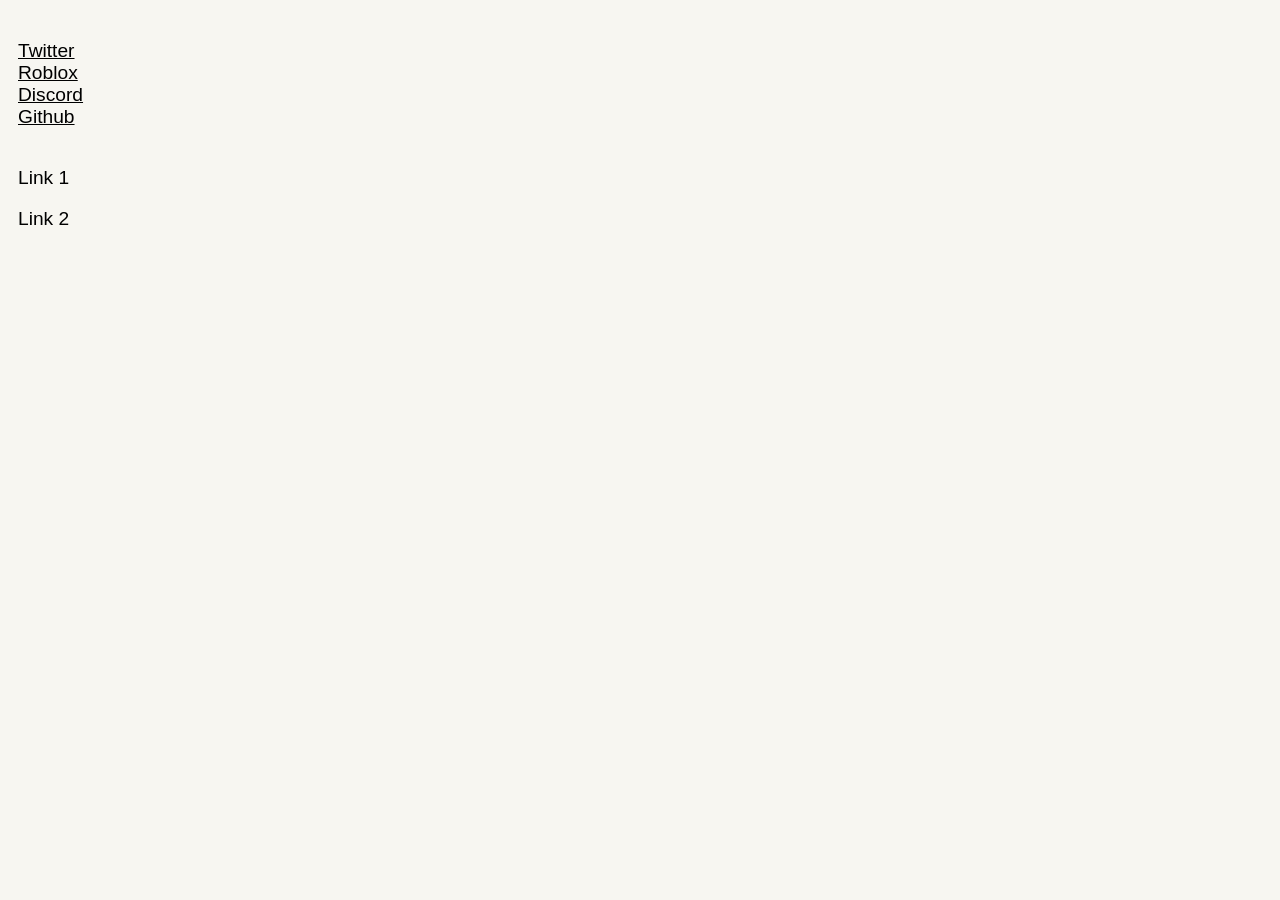
==== index.html @ f4f79b59 "added google tracker" ====
<!DOCTYPE html>
<link rel = "stylesheet" href = "styles.css">
<html>
    <head>
        <title>shabbs15 </title>

        <script async src="https://www.googletagmanager.com/gtag/js?id=G-51CGCNSPKS"></script>
        <script>
        window.dataLayer = window.dataLayer || [];
        function gtag(){dataLayer.push(arguments);}
        gtag('js', new Date());

        gtag('config', 'G-51CGCNSPKS');
        </script>

    </head>

    <body>

        <div>
            <br>
            <a href = "https://twitter.com/iamshabbs15" target="_blank">                                    Twitter </a> <br>
            <a href = "https://www.roblox.com/users/76163117/profile" target="_blank">              Roblox  </a> <br>
            <a href = "https://shabbs15#1592" target="_blank">                                              Discord </a> <br>
            <a href = "https://www.github.com/shabbs15" target="_blank">                                        Github  </a> <br>
        </div>
        <div>
            <p>Link 1</p>
            <p>Link 2</p>
        </div>

    </body>
</html>
---- styles.css ----
body {
    font-family: -apple-system, BlinkMacSystemFont, 'Segoe UI', Roboto, Oxygen, Ubuntu, Cantarell, 'Open Sans', 'Helvetica Neue', sans-serif;
    font-size: larger;
    padding: 10px 10px;
    background-color: rgb(247, 246, 241);
}

div {
    padding-bottom: 20px;
}

a {
    color: black;
}

a:hover {
    color:rgb(175, 174, 174);
}
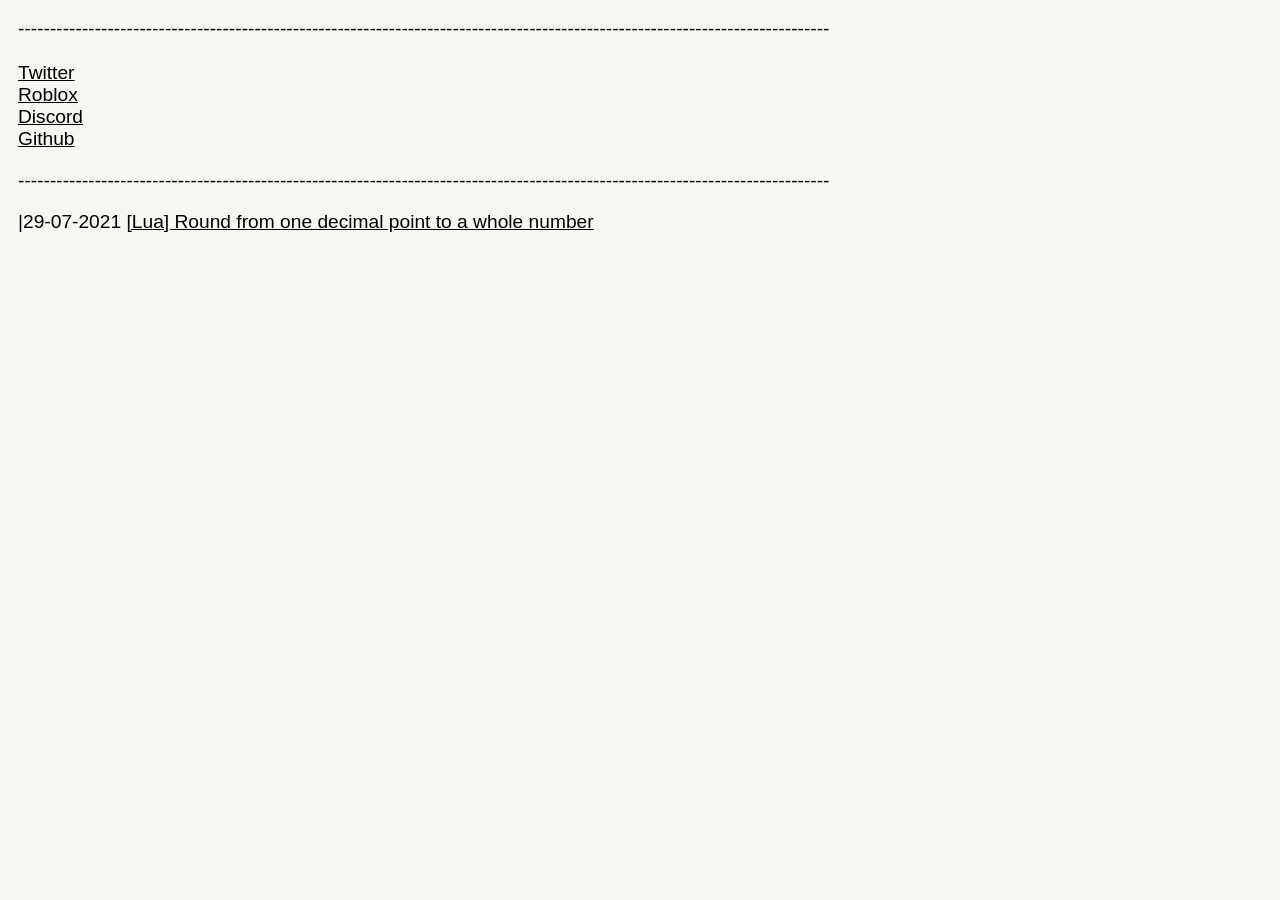
==== commit 6aea7d07: "added articl" ====
--- a/index.html
+++ b/index.html
@@ -1,8 +1,9 @@
 <!DOCTYPE html>
-<link rel = "stylesheet" href = "styles.css">
 <html>
     <head>
-        <title>shabbs15 </title>
+        <title>shabbs.me </title>
+
+        <link rel = "stylesheet" href = "styles.css">
 
         <script async src="https://www.googletagmanager.com/gtag/js?id=G-51CGCNSPKS"></script>
         <script>
@@ -17,16 +18,19 @@
 
     <body>
 
-        <div>
+        -------------------------------------------------------------------------------------------------------------------------------
+        <div class="paddingDown">
             <br>
             <a href = "https://twitter.com/iamshabbs15" target="_blank">                                    Twitter </a> <br>
             <a href = "https://www.roblox.com/users/76163117/profile" target="_blank">              Roblox  </a> <br>
             <a href = "https://shabbs15#1592" target="_blank">                                              Discord </a> <br>
             <a href = "https://www.github.com/shabbs15" target="_blank">                                        Github  </a> <br>
         </div>
-        <div>
-            <p>Link 1</p>
-            <p>Link 2</p>
+        <div class = "paddingDown">
+            -------------------------------------------------------------------------------------------------------------------------------
+            <p>|29-07-2021 <a href = "https://www.shabbs.me/help/20210729_roundinglua" target = "_blank"</p> [Lua] Round from one decimal point to a whole number </a> </p>
+
+
         </div>
 
     </body>
--- a/styles.css
+++ b/styles.css
@@ -5,14 +5,35 @@
     background-color: rgb(247, 246, 241);
 }
 
-div {
-    padding-bottom: 20px;
-}
 
 a {
     color: black;
 }
 
-a:hover {
+a:hover{
     color:rgb(175, 174, 174);
-}+}
+
+
+h1 {
+    font-size: large;
+    text-decoration: underline;
+}
+
+
+.codeBlock {
+    background-color: #F0EFEB;
+    padding-top: 1px;
+    padding-bottom: 1px;
+    
+}
+
+.paddingBump {
+    padding-left: 21px;
+}
+
+.paddingDown {
+    padding-bottom: 20px;
+}
+
+/* #F0EFEB, */
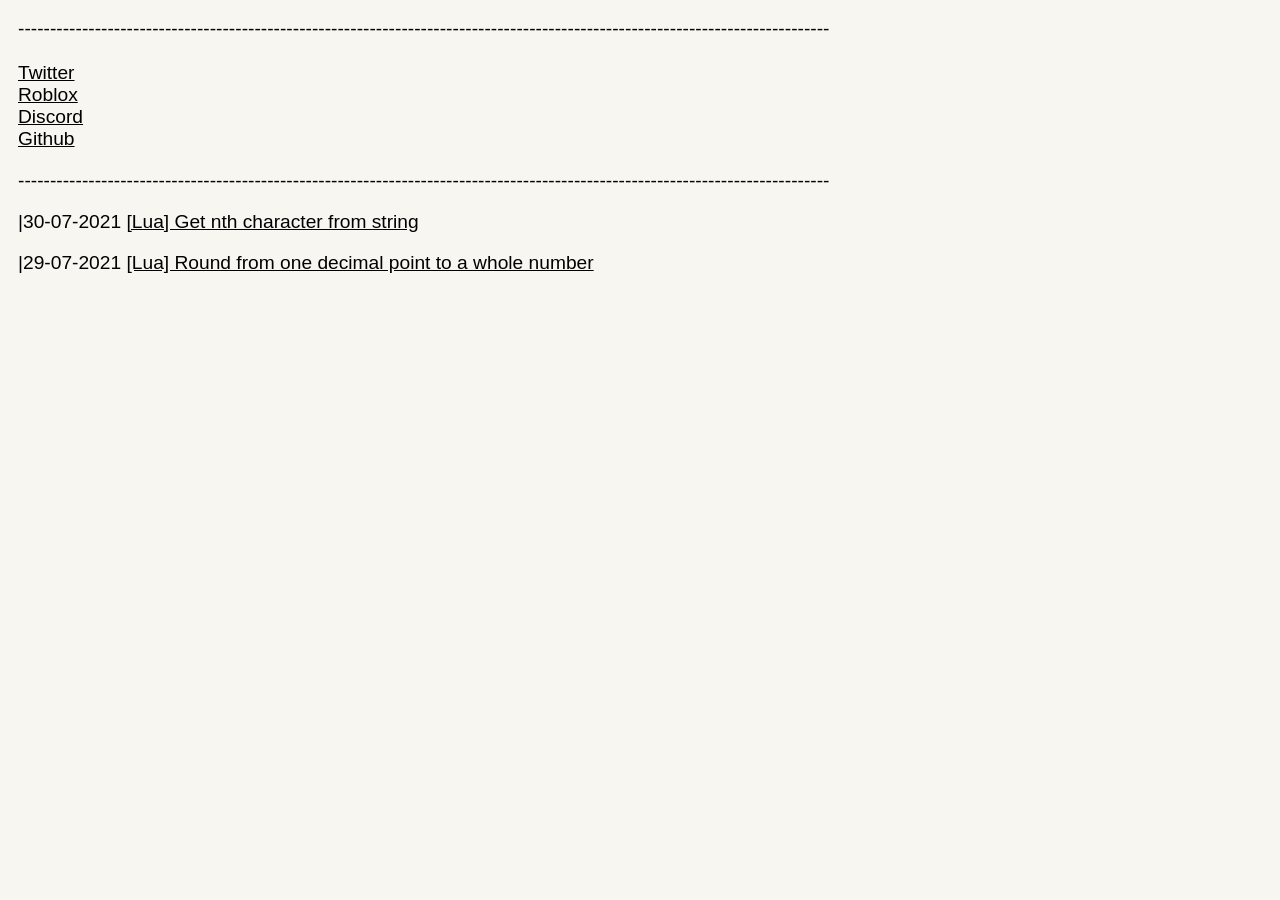
==== commit 059e6cc3: "new entry" ====
--- a/index.html
+++ b/index.html
@@ -28,6 +28,7 @@
         </div>
         <div class = "paddingDown">
             -------------------------------------------------------------------------------------------------------------------------------
+            <p>|30-07-2021 <a href = "https://www.shabbs.me/help/20210730_nthcharacterlua" target = "_blank"</p> [Lua] Get nth character from string </a> </p>
             <p>|29-07-2021 <a href = "https://www.shabbs.me/help/20210729_roundinglua" target = "_blank"</p> [Lua] Round from one decimal point to a whole number </a> </p>
 
 
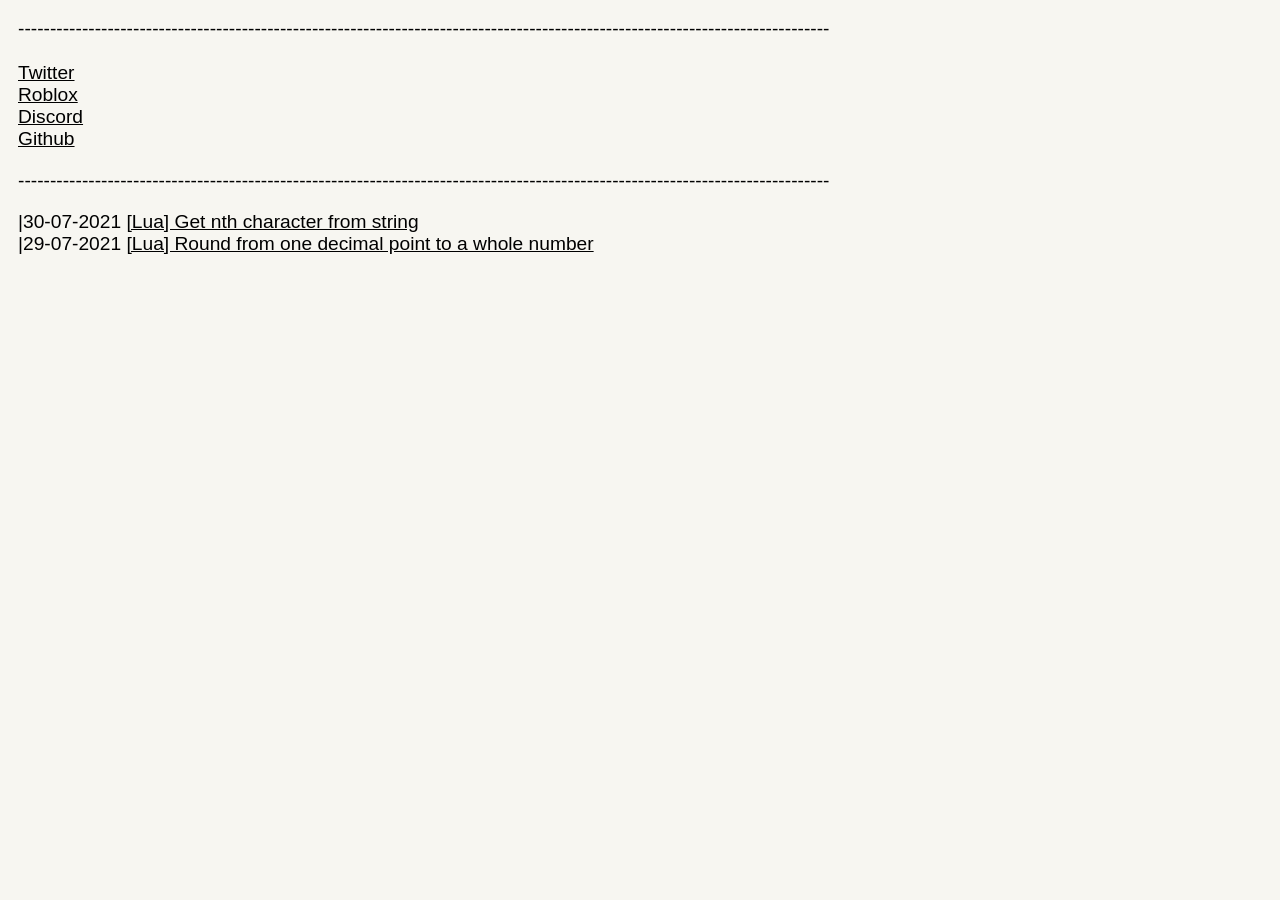
==== commit 56e174c2: "adjusted margin" ====
--- a/index.html
+++ b/index.html
@@ -28,7 +28,8 @@
         </div>
         <div class = "paddingDown">
             -------------------------------------------------------------------------------------------------------------------------------
-            <p>|30-07-2021 <a href = "https://www.shabbs.me/help/20210730_nthcharacterlua" target = "_blank"</p> [Lua] Get nth character from string </a> </p>
+            
+            <p id="topmargin">|30-07-2021 <a href = "https://www.shabbs.me/help/20210730_nthcharacterlua" target = "_blank"</p> [Lua] Get nth character from string </a> </p>
             <p>|29-07-2021 <a href = "https://www.shabbs.me/help/20210729_roundinglua" target = "_blank"</p> [Lua] Round from one decimal point to a whole number </a> </p>
 
 
--- a/styles.css
+++ b/styles.css
@@ -32,6 +32,12 @@
     padding-left: 21px;
 }
 
+p {margin: 0px;}
+
+#topmargin {
+    margin-top: 1em;
+}
+
 .paddingDown {
     padding-bottom: 20px;
 }
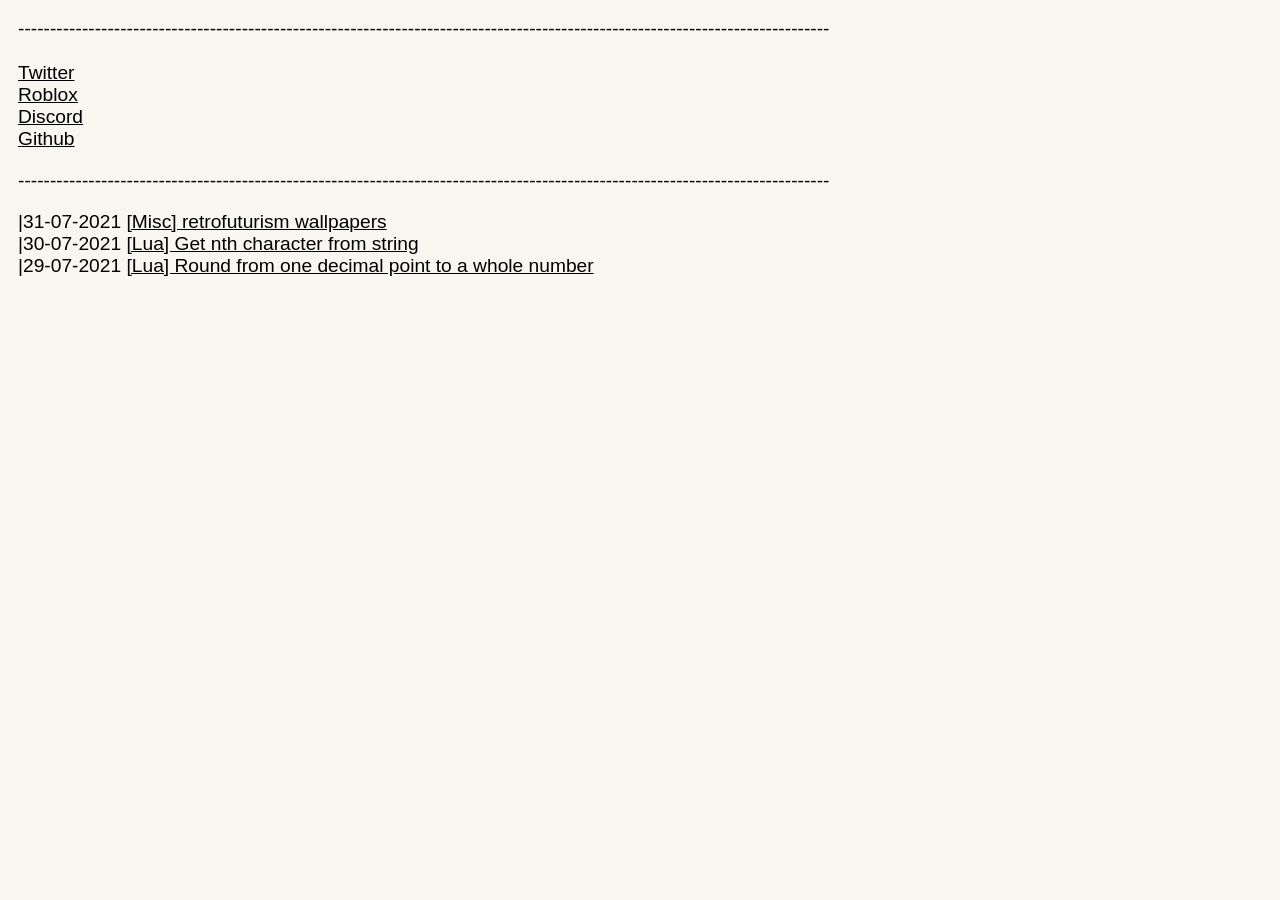
==== commit e2c81d4c: "new article retrofuturism" ====
--- a/index.html
+++ b/index.html
@@ -29,8 +29,9 @@
         <div class = "paddingDown">
             -------------------------------------------------------------------------------------------------------------------------------
             
-            <p id="topmargin">|30-07-2021 <a href = "https://www.shabbs.me/help/20210730_nthcharacterlua" target = "_blank"</p> [Lua] Get nth character from string </a> </p>
-            <p>|29-07-2021 <a href = "https://www.shabbs.me/help/20210729_roundinglua" target = "_blank"</p> [Lua] Round from one decimal point to a whole number </a> </p>
+            <p id="topmargin">|31-07-2021 <a href = "https://boards.4chan.org/wg/thread/7764202/retrofuturism" target = "_blank"> [Misc] retrofuturism wallpapers </a> </p>
+            <p>|30-07-2021 <a href = "https://www.shabbs.me/help/20210730_nthcharacterlua" target = "_blank"> [Lua] Get nth character from string </a> </p>
+            <p>|29-07-2021 <a href = "https://www.shabbs.me/help/20210729_roundinglua" target = "_blank"> [Lua] Round from one decimal point to a whole number </a> </p>
 
 
         </div>
--- a/styles.css
+++ b/styles.css
@@ -30,12 +30,16 @@
 
 .paddingBump {
     padding-left: 21px;
+    margin-top: 1em;
+    margin-bottom: 1em;
 }
 
-p {margin: 0px;}
+p {
+    margin: 0px;
+}
 
 #topmargin {
-    margin-top: 1em;
+    margin-top: 1em ;
 }
 
 .paddingDown {
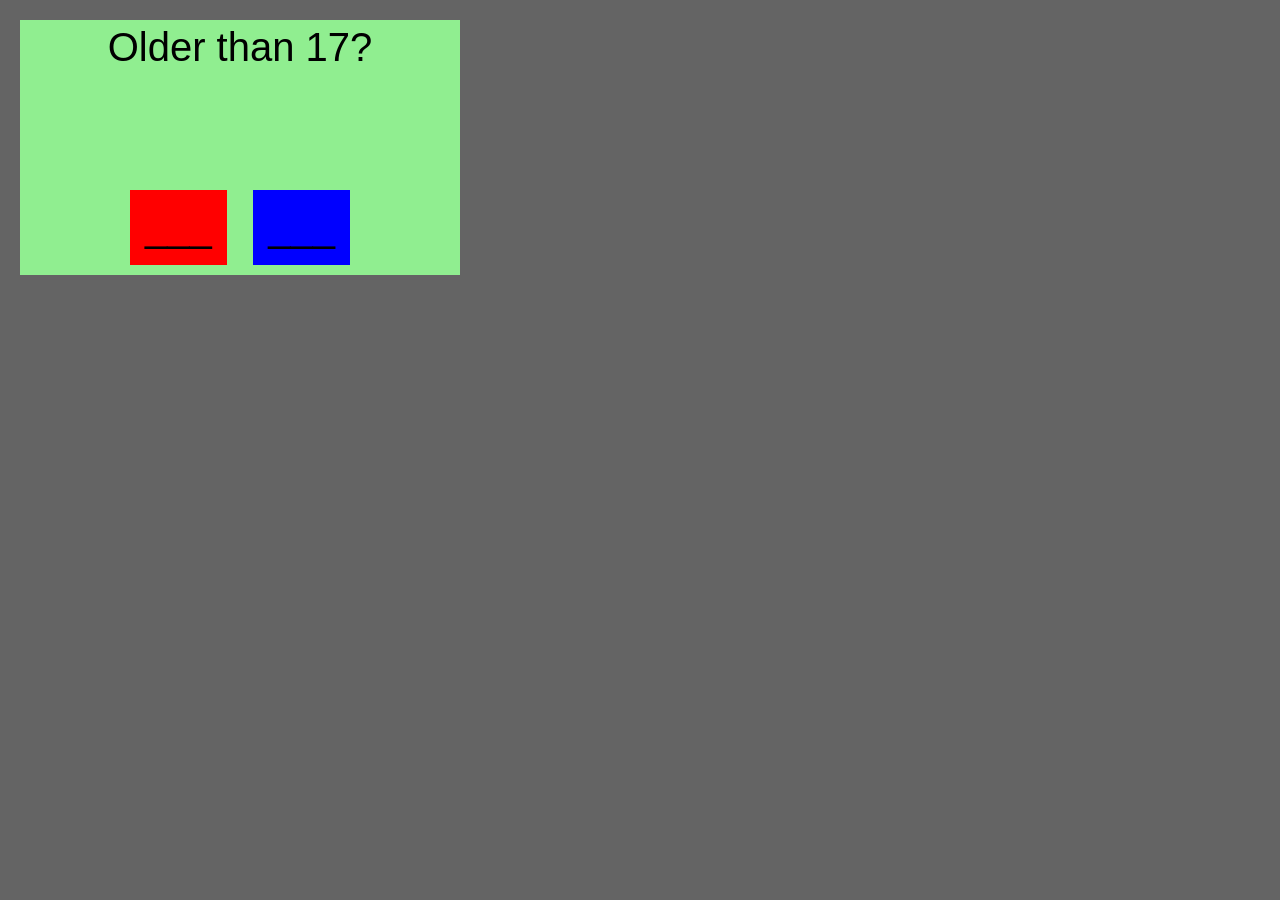
==== commit 830debd9: "added warning for the children" ====
--- a/index.html
+++ b/index.html
@@ -18,23 +18,40 @@
 
     <body>
 
-        -------------------------------------------------------------------------------------------------------------------------------
-        <div class="paddingDown">
-            <br>
-            <a href = "https://twitter.com/iamshabbs15" target="_blank">                                    Twitter </a> <br>
-            <a href = "https://www.roblox.com/users/76163117/profile" target="_blank">              Roblox  </a> <br>
-            <a href = "https://shabbs15#1592" target="_blank">                                              Discord </a> <br>
-            <a href = "https://www.github.com/shabbs15" target="_blank">                                        Github  </a> <br>
+        <div id = "divClose">
+                <div id = "frontSide">
+                     Older than 17?
+
+                     <span id = "frontYes" onclick='this.parentNode.parentNode.parentNode.removeChild(this.parentNode.parentNode); return false;'>
+                        ___
+                    </span>
+                    <a class = "closeA" id = "frontNo" href = "https://twitter.com/iamshabbs15">
+                        ___
+                    </a> 
+
+                </div>
+            
         </div>
-        <div class = "paddingDown">
-            -------------------------------------------------------------------------------------------------------------------------------
-            
-            <p id="topmargin">|31-07-2021 <a href = "https://boards.4chan.org/wg/thread/7764202/retrofuturism" target = "_blank"> [Misc] retrofuturism wallpapers </a> </p>
-            <p>|30-07-2021 <a href = "https://www.shabbs.me/help/20210730_nthcharacterlua" target = "_blank"> [Lua] Get nth character from string </a> </p>
-            <p>|29-07-2021 <a href = "https://www.shabbs.me/help/20210729_roundinglua" target = "_blank"> [Lua] Round from one decimal point to a whole number </a> </p>
 
 
+        <div id = "mainDiv">
+            -------------------------------------------------------------------------------------------------------------------------------
+            <div class="paddingDown">
+                <br>
+                <a href = "https://twitter.com/iamshabbs15" target="_blank">                                    Twitter </a> <br>
+                <a href = "https://www.roblox.com/users/76163117/profile" target="_blank">              Roblox  </a> <br>
+                <a href = "https://shabbs15#1592" target="_blank">                                              Discord </a> <br>
+                <a href = "https://www.github.com/shabbs15" target="_blank">                                        Github  </a> <br>
+            </div>
+            <div class = "paddingDown">
+                -------------------------------------------------------------------------------------------------------------------------------
+                
+                <p id="topmargin">|31-07-2021 <a href = "https://boards.4chan.org/wg/thread/7764202/retrofuturism" target = "_blank"> [Misc] retrofuturism wallpapers </a> </p>
+                <p>|30-07-2021 <a href = "https://www.shabbs.me/help/20210730_nthcharacterlua" target = "_blank"> [Lua] Get nth character from string </a> </p>
+                <p>|29-07-2021 <a href = "https://www.shabbs.me/help/20210729_roundinglua" target = "_blank"> [Lua] Round from one decimal point to a whole number </a> </p>
+
+
+            </div>
         </div>
-
     </body>
 </html>
--- a/styles.css
+++ b/styles.css
@@ -1,7 +1,7 @@
 body {
     font-family: -apple-system, BlinkMacSystemFont, 'Segoe UI', Roboto, Oxygen, Ubuntu, Cantarell, 'Open Sans', 'Helvetica Neue', sans-serif;
     font-size: larger;
-    padding: 10px 10px;
+    margin:0px;
     background-color: rgb(247, 246, 241);
 }
 
@@ -14,12 +14,83 @@
     color:rgb(175, 174, 174);
 }
 
+.closeA{
+    text-decoration: None;
+}
+
+.closeA:hover{
+    color: black;
+}
+
 
 h1 {
     font-size: large;
     text-decoration: underline;
 }
 
+
+#divClose {
+    background-color: rgb(100, 100, 100);
+    position: fixed;
+    padding:0px;
+    margin: 0px;
+    
+    width: 100%;
+    height: 100%;
+}
+
+#frontSide {
+    display: inline-block;
+    position: fixed;
+    top: 0;
+    left: 0;
+
+    width: 440px;
+    height: 250px;
+    margin:  20px 20px;
+
+    text-align: center;
+
+    font-size: 40px;
+
+    padding-top: 5px;
+
+    background-color: lightgreen;
+}
+
+#frontYes {
+    position: absolute;
+    bottom: 10px;
+    left: 110px;
+
+    background-color: red;
+
+    padding:15px;
+}
+
+#frontYes:hover {
+    cursor: pointer;
+
+    bottom:20px
+}
+
+#frontNo {
+    position: absolute;
+    bottom: 10px;
+    right: 110px;
+
+    background-color: blue;
+
+    padding: 15px;
+}
+
+#frontNo:hover {
+    bottom:20px;
+}
+
+#mainDiv {
+    padding: 10px 10px;
+}
 
 .codeBlock {
     background-color: #F0EFEB;
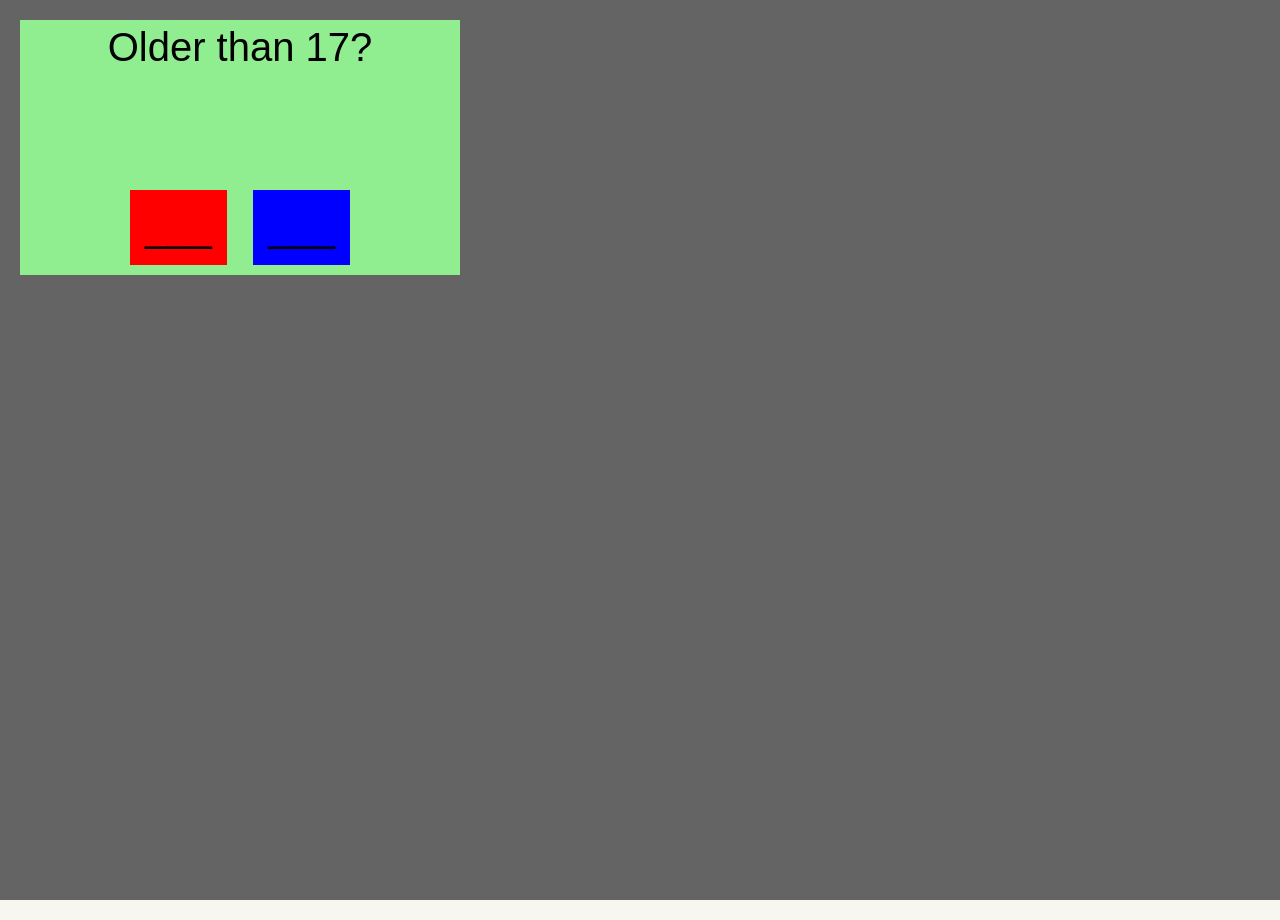
==== commit f0d44828: "htmlified my website" ====
--- a/index.html
+++ b/index.html
@@ -1,57 +1,58 @@
 <!DOCTYPE html>
 <html>
-    <head>
-        <title>shabbs.me </title>
+<head>
+    <title>Shabbs</title>
+    <link rel="stylesheet" href="styles.css">
+</head>
+<body>
 
-        <link rel = "stylesheet" href = "styles.css">
+    <div id = "divClose">
+        <div id = "frontSide">
+            Older than 17?
 
-        <script async src="https://www.googletagmanager.com/gtag/js?id=G-51CGCNSPKS"></script>
-        <script>
-        window.dataLayer = window.dataLayer || [];
-        function gtag(){dataLayer.push(arguments);}
-        gtag('js', new Date());
+            <span id = "frontYes" onclick='this.parentNode.parentNode.parentNode.removeChild(this.parentNode.parentNode); return false;'>
+                ___
+            </span>
+            <a class = "closeA" id = "frontNo" href = "https://twitter.com/iamshabbs15">
+                ___
+            </a> 
+        </div>
+    </div>
 
-        gtag('config', 'G-51CGCNSPKS');
-        </script>
+    <nav>
+        <ul>
+            <li> <a href="index.html">home</a></li>
+            <li> <a href="index.html">writings</a></li>
+            <li> <a href="index.html">manuals</a></li>
 
-    </head>
+        </ul>
+    </nav>
+    
+    <div id = "main">
 
-    <body>
-
-        <div id = "divClose">
-                <div id = "frontSide">
-                     Older than 17?
-
-                     <span id = "frontYes" onclick='this.parentNode.parentNode.parentNode.removeChild(this.parentNode.parentNode); return false;'>
-                        ___
-                    </span>
-                    <a class = "closeA" id = "frontNo" href = "https://twitter.com/iamshabbs15">
-                        ___
-                    </a> 
-
-                </div>
-            
-        </div>
-
-
-        <div id = "mainDiv">
-            -------------------------------------------------------------------------------------------------------------------------------
-            <div class="paddingDown">
-                <br>
-                <a href = "https://twitter.com/iamshabbs15" target="_blank">                                    Twitter </a> <br>
-                <a href = "https://www.roblox.com/users/76163117/profile" target="_blank">              Roblox  </a> <br>
-                <a href = "https://shabbs15#1592" target="_blank">                                              Discord </a> <br>
-                <a href = "https://www.github.com/shabbs15" target="_blank">                                        Github  </a> <br>
-            </div>
-            <div class = "paddingDown">
-                -------------------------------------------------------------------------------------------------------------------------------
-                
-                <p id="topmargin">|31-07-2021 <a href = "https://boards.4chan.org/wg/thread/7764202/retrofuturism" target = "_blank"> [Misc] retrofuturism wallpapers </a> </p>
-                <p>|30-07-2021 <a href = "https://www.shabbs.me/help/20210730_nthcharacterlua" target = "_blank"> [Lua] Get nth character from string </a> </p>
-                <p>|29-07-2021 <a href = "https://www.shabbs.me/help/20210729_roundinglua" target = "_blank"> [Lua] Round from one decimal point to a whole number </a> </p>
-
-
-            </div>
-        </div>
-    </body>
+        <h1>Hmm, somehow you've made it onto my website, bizarre</h1>
+        <p>Who am I?</p>
+        <p>I like to program. Learnt on roblox a long time ago</p>
+        <p>Proficient in python and lua mainly. Learning french and c++</p>
+        <p>Flask, my backend, is super easy</p>
+        <p>c++ is really hard :(</p>
+        <p>french gotta grind</p>
+        <p>react is for sell outs</p>
+        <p>frontend isn't real programming</p>
+        <p>maybe I say this because im a bad designer</p>
+        <p>because im a bad designer, i love procedural generation</p>
+        <p>here's some <a href="https://www.roblox.com/games/6156846028/Procedural-Generation" target="_blank">procedural generation</a></p>
+        <p>reading i try everyday</p>
+        <p>contact me via disc or twtr</p>
+        <p>--------------------------------------------------------------</p>
+        <p><a href = "https://twitter.com/iamshabbs15" target="_blank">                                    Twitter </a> </p>
+        <p><a href = "https://www.roblox.com/users/76163117/profile" target="_blank">              Roblox  </a> </p>
+        <p><a href = "https://shabbs15#1592" target="_blank">                                              Discord </a> </p>
+        <p><a href = "https://www.github.com/shabbs15" target="_blank">                                        Github  </a> </p>
+        <p><a href = "https://www.goodreads.com/user/show/121685963-shabbs15" target="_blank">                                        Goodreads  </a> </p>
+        <br>
+    
+    </div>
+    
+</body>
 </html>
--- a/styles.css
+++ b/styles.css
@@ -1,10 +1,91 @@
 body {
     font-family: -apple-system, BlinkMacSystemFont, 'Segoe UI', Roboto, Oxygen, Ubuntu, Cantarell, 'Open Sans', 'Helvetica Neue', sans-serif;
-    font-size: larger;
-    margin:0px;
+    font-size: large;
+    margin: 0px;
     background-color: rgb(247, 246, 241);
 }
 
+nav{
+    overflow: hidden;
+    background-color:lavender;
+    height: 90%;
+    left: 10px;
+    position: fixed;
+    top: 10px;
+    vertical-align: middle;
+    outline: 2px solid;
+}
+
+ul {
+    list-style-type: none;
+    padding: 0;
+    text-align: center;
+    vertical-align: middle;
+}
+
+li {
+    text-align: center;
+    padding-right: 20px;
+    padding-left: 20px;
+    padding-bottom: 10px;  
+    vertical-align: middle;
+}
+
+#main {
+    margin-left: 300px;
+    margin-right: 50px;
+    margin-top: 50px;
+}
+
+#submitPost {
+    text-align: center;
+    margin-left: 25px;
+}
+
+#wall{
+    width:30%;
+    margin: auto;
+    margin-left: 300px;
+}
+
+#wallPost {
+    outline: 2px solid;
+    display: flex;
+    flex-direction: column;
+}
+
+#wallMessage{
+    outline: 2px solid;
+    background-color: cornflowerblue;
+    display: flex;
+    height: 10%;
+}
+
+#wallActualMessage {
+    word-wrap: break-word;
+    width: 80%;
+}
+
+#deletePost {
+    margin-left: auto;
+    background-color: blue;
+    display:flex;
+    align-items: center;
+}
+
+#deleteButton {
+    background-color: red;
+}
+
+textarea {
+    width: 100%;
+    font-family: Verdana;
+    resize: none;
+}
+
+textarea:focus{
+    outline:none;
+}
 
 a {
     color: black;
@@ -23,20 +104,14 @@
 }
 
 
-h1 {
-    font-size: large;
-    text-decoration: underline;
-}
-
-
 #divClose {
     background-color: rgb(100, 100, 100);
     position: fixed;
-    padding:0px;
-    margin: 0px;
+    top: 0px;
     
     width: 100%;
     height: 100%;
+    z-index: 10;
 }
 
 #frontSide {
@@ -87,34 +162,3 @@
 #frontNo:hover {
     bottom:20px;
 }
-
-#mainDiv {
-    padding: 10px 10px;
-}
-
-.codeBlock {
-    background-color: #F0EFEB;
-    padding-top: 1px;
-    padding-bottom: 1px;
-    
-}
-
-.paddingBump {
-    padding-left: 21px;
-    margin-top: 1em;
-    margin-bottom: 1em;
-}
-
-p {
-    margin: 0px;
-}
-
-#topmargin {
-    margin-top: 1em ;
-}
-
-.paddingDown {
-    padding-bottom: 20px;
-}
-
-/* #F0EFEB, */
